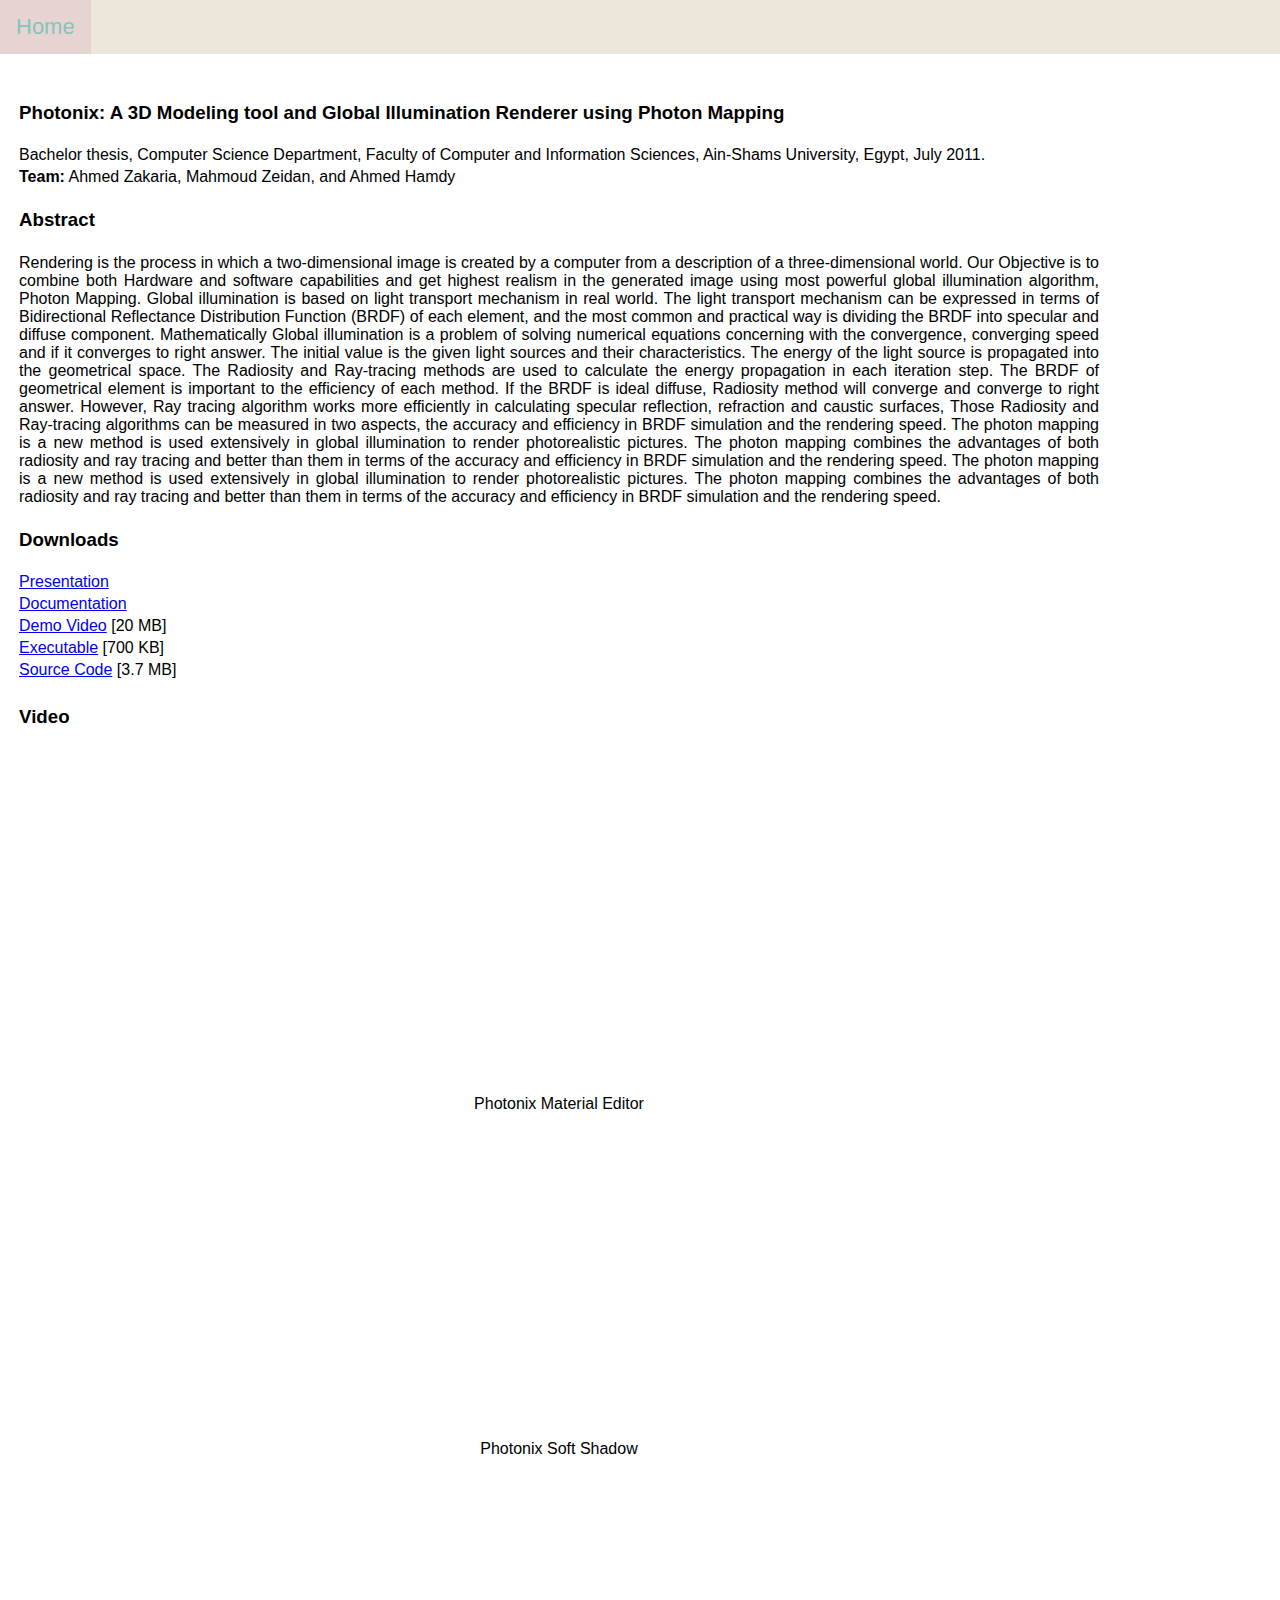
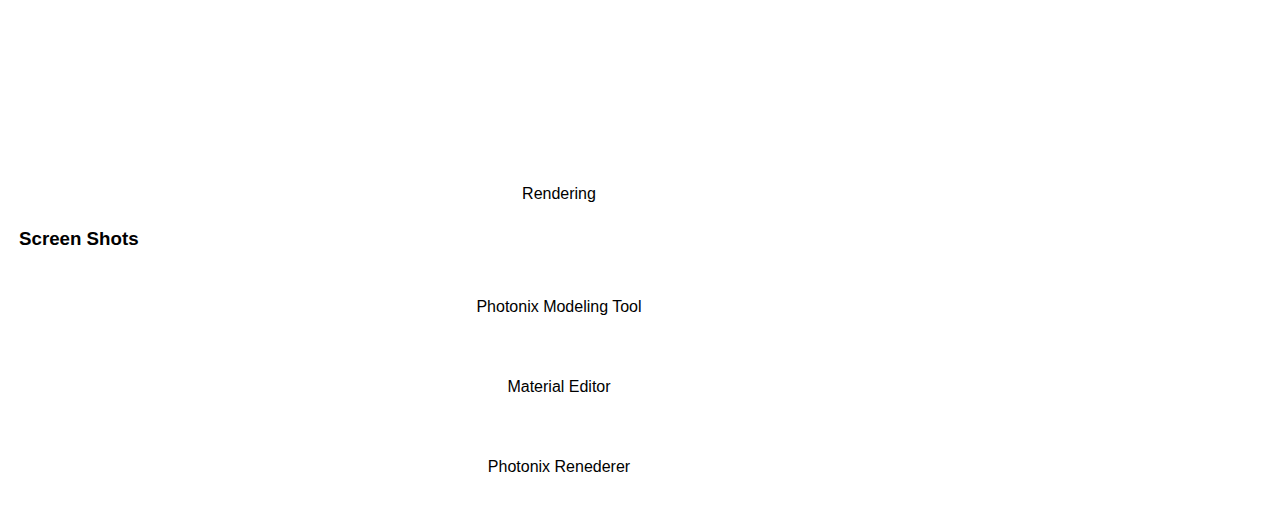
==== bsc/index.html @ 756bb636 "msc" ====
<!DOCTYPE html>
<html>
<head>
<meta name="viewport" content="width=device-width, initial-scale=1">
<style>
body {
  margin: 0;
  font-family: Arial, Helvetica, sans-serif;
}

div {
  text-align: justify;
  text-justify: inter-word;
}

.topnav {
  overflow: hidden;
  background-color: #ECE6DB;
}

.topnav a {
  float: left;
  color: #F2F2F2;
  text-align: center;
  padding: 14px 16px;
  text-decoration: none;
  font-size: 22px;
}

.topnav a:hover {
  background-color: #E8D6CA;
  color: #87C3B9;
}

.topnav a.active {
  background-color: #E6D4D2;
  color: #87C3B9;
}
</style>
<title>Mahmoud Zeidan's Homepage</title>
</head>
<body>

<div class="topnav">
  <a class="active" href="../index.html">Home</a>
<!--  <a href="#research">Research</a>
  <a href="#hobbies-zone">Hoppies Zone</a>
  <a href="#blog">BLog</a>--!>
</div>

<div style="padding-left:16px">
 <table>

  <tr>
    <td width="1080"</td>
  </tr>


	<tr align ="center">
	<td align ="center">
	<IMG SRC = "logo.jpg" alt="" ALIGN ="center" >
	</td>
	</tr>
  <tr>
   <td><h3>Photonix: A 3D Modeling tool and Global Illumination Renderer using Photon Mapping</h3></td>
  </tr>

  <tr>
    <td>Bachelor  thesis, Computer Science Department, Faculty of Computer and Information Sciences, Ain-Shams University, Egypt, July 2011.</td>
  </tr>

  <tr>
  <td><b>Team:</b>	Ahmed Zakaria, Mahmoud Zeidan, and Ahmed Hamdy</td>
  </tr>
  <tr>
<td><h3 >Abstract</h3></td>
  </tr>

  <tr><td>
  <div>		
Rendering is the process in which a two-dimensional image is created by a computer from a description of a three-dimensional world. Our Objective is to combine both Hardware and software capabilities and get highest realism in the generated image using most powerful global illumination algorithm, Photon Mapping. Global illumination is based on light transport mechanism in real world. The light transport mechanism can be expressed in terms of Bidirectional Reflectance Distribution Function (BRDF) of each element, and the most common and practical way is dividing the BRDF into specular and diffuse component. Mathematically Global illumination is a problem of solving numerical equations concerning with the convergence, converging speed and if it converges to right answer. The initial value is the given light sources and their characteristics. The energy of the light source is propagated into the geometrical space. The Radiosity and Ray-tracing methods are used to calculate the energy propagation in each iteration step. The BRDF of geometrical element is important to the efficiency of each method. If the BRDF is ideal diffuse, Radiosity method will converge and converge to right answer. However, Ray tracing algorithm works more efficiently in calculating specular reflection, refraction and caustic surfaces, Those Radiosity and Ray-tracing algorithms can be measured in two aspects, the accuracy and efficiency in BRDF simulation and the rendering speed. The photon mapping is a new method is used extensively in global illumination to render photorealistic pictures. The photon mapping combines the advantages of both radiosity and ray tracing and better than them in terms of the accuracy and efficiency in BRDF simulation and the rendering speed. The photon mapping is a new method is used extensively in global illumination to render photorealistic pictures. The photon mapping combines the advantages of both radiosity and ray tracing and better than them in terms of the accuracy and efficiency in BRDF simulation and the rendering speed.
			
  </div>		
                    </td>
  </tr>

  <tr><td>
    <h3>Downloads</h3>	
    </td></tr>
  <tr><td>
	<a href="presentation.ppt">Presentation</a><br/> 
    </td></tr>
  <tr><td>
<a href="documentation.pdf">Documentation</a><br/> 
    </td></tr>
  <tr><td>
	<a href="demo.avi">Demo Video</a> [20 MB]<br/> 
    </td></tr>
  <tr><td>
<a href="bin.zip">Executable</a> [700 KB]<br/> 
    </td></tr>
  <tr><td>
	<a href="src.zip">Source Code</a> [3.7 MB]<br/> 			
    </td></tr>
  <tr><td>
					
  <tr><td>
				<h3>Video</h3>
    </td></tr>
  <tr><td>
				<br/>
				<table width="100%">
				<tr>
				<td align="center">
<iframe width="560" height="315" src="https://www.youtube.com/embed/NwolBskHPtE?si=WyuT3smpYr7kKGbQ" title="YouTube video player" frameborder="0" allow="accelerometer; autoplay; clipboard-write; encrypted-media; gyroscope; picture-in-picture; web-share" referrerpolicy="strict-origin-when-cross-origin" allowfullscreen></iframe>
				</td>
				</tr>				
				<tr>
				<td align="center">
						Photonix Material Editor<br/>
				</td>
				</tr>	
				<tr>
				<td align="center">
<iframe width="560" height="315" src="https://www.youtube.com/embed/Qwt7VgO8OiE?si=eeRrhRG9b6z0BFvz" title="YouTube video player" frameborder="0" allow="accelerometer; autoplay; clipboard-write; encrypted-media; gyroscope; picture-in-picture; web-share" referrerpolicy="strict-origin-when-cross-origin" allowfullscreen></iframe>
				</td>
				</tr>	
				<tr>
				<td align="center">
						Photonix Soft Shadow<br/>
				</td>
				</tr>	
				<tr>
				<td align="center">
<iframe width="560" height="315" src="https://www.youtube.com/embed/u9Rc_9eWrmU?si=NVGOXkvnusLIT7jf" title="YouTube video player" frameborder="0" allow="accelerometer; autoplay; clipboard-write; encrypted-media; gyroscope; picture-in-picture; web-share" referrerpolicy="strict-origin-when-cross-origin" allowfullscreen></iframe>
				</td>
				</tr>
				<tr>
				<td align="center">
						Rendering<br/>
				</td>
				</tr>	
				</table>
    </td></tr>

  <tr><td>

				<h3>Screen Shots</h3>	
				
    </td></tr>
  <tr><td>
				<table width="100%">
				<tr >
				<td align="center">
				<A HREF = "ModelingTool.jpg"><IMG SRC = "ModelingTool.jpg" alt="" width=600> 
				</A>
				</td>
				</tr>
				<tr>
				<td align="center">
				Photonix Modeling Tool<br/><br/><br/>
				</td>
				</tr>
				<tr >
				<td align="center">
				<A HREF = "PhotonixMaterialEditor.jpg"><IMG SRC = "PhotonixMaterialEditor.jpg" alt="" width=600> 
				</A>
				</td>
				</tr>
				<tr>
				<td align="center">
				Material Editor<br/><br/><br/>
				</td>
				</tr>
				<tr>
				<td align="center">
				<A HREF = "Rendering.jpg"><IMG SRC = "Rendering.jpg" alt="" width=600> 
				</A>
				</td>
				</tr>
				<tr>
				<td align="center"s>
				Photonix Renederer<br/><br><br>
				</td>
				<tr>
				</table>

						
    </td></tr>

</table> 
</div>

</body>
</html>
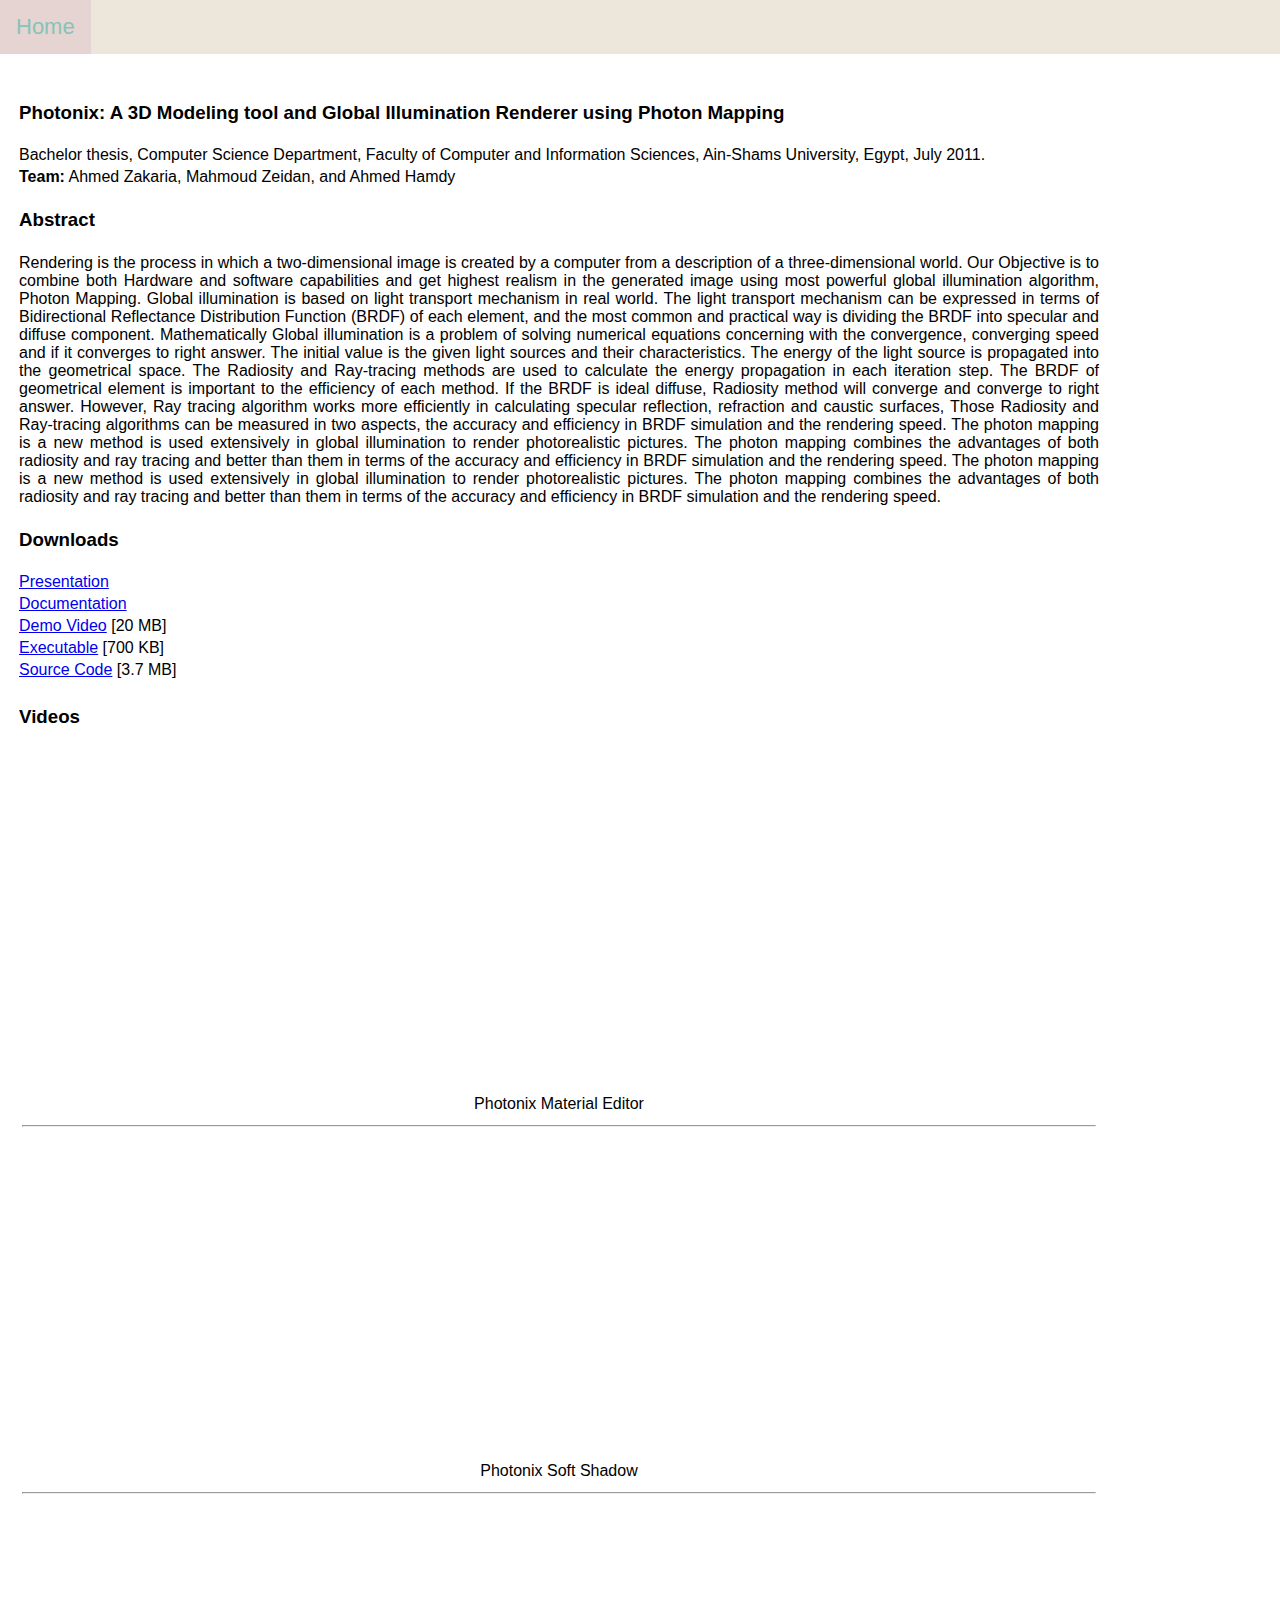
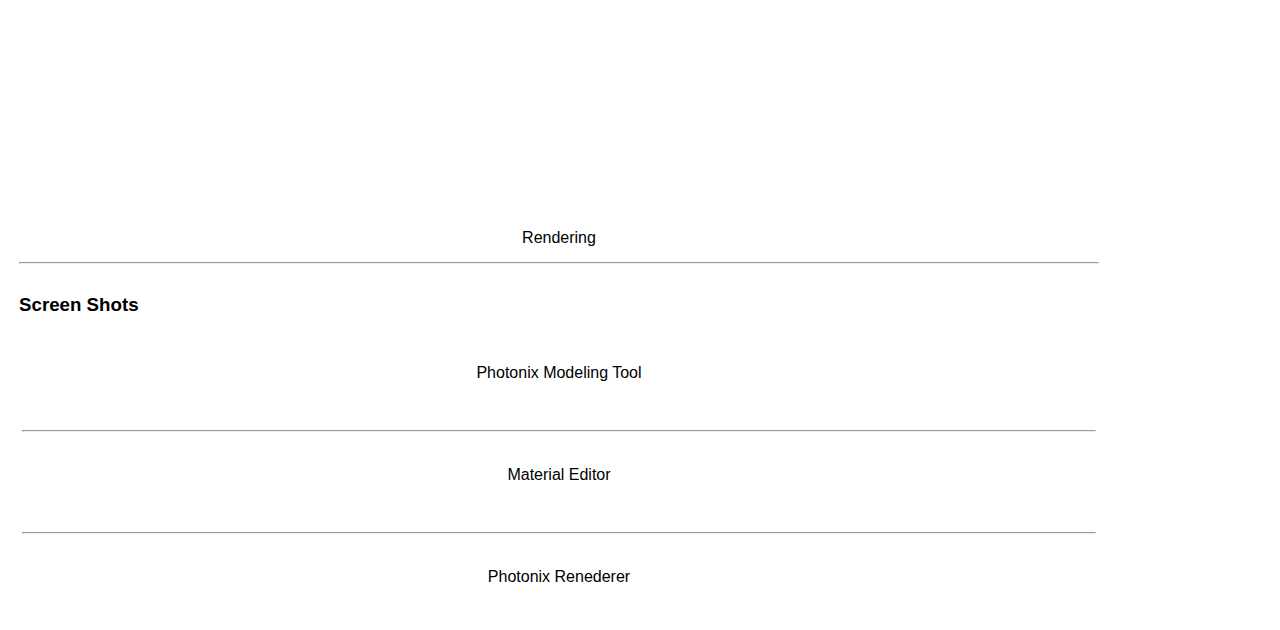
==== commit 6a8ab3f1: "msc" ====
--- a/bsc/index.html
+++ b/bsc/index.html
@@ -106,7 +106,7 @@
   <tr><td>
 					
   <tr><td>
-				<h3>Video</h3>
+				<h3>Videos</h3>
     </td></tr>
   <tr><td>
 				<br/>
@@ -121,6 +121,7 @@
 						Photonix Material Editor<br/>
 				</td>
 				</tr>	
+  <tr><td> <hr> </td></tr>
 				<tr>
 				<td align="center">
 <iframe width="560" height="315" src="https://www.youtube.com/embed/Qwt7VgO8OiE?si=eeRrhRG9b6z0BFvz" title="YouTube video player" frameborder="0" allow="accelerometer; autoplay; clipboard-write; encrypted-media; gyroscope; picture-in-picture; web-share" referrerpolicy="strict-origin-when-cross-origin" allowfullscreen></iframe>
@@ -131,6 +132,7 @@
 						Photonix Soft Shadow<br/>
 				</td>
 				</tr>	
+  <tr><td> <hr> </td></tr>
 				<tr>
 				<td align="center">
 <iframe width="560" height="315" src="https://www.youtube.com/embed/u9Rc_9eWrmU?si=NVGOXkvnusLIT7jf" title="YouTube video player" frameborder="0" allow="accelerometer; autoplay; clipboard-write; encrypted-media; gyroscope; picture-in-picture; web-share" referrerpolicy="strict-origin-when-cross-origin" allowfullscreen></iframe>
@@ -144,6 +146,7 @@
 				</table>
     </td></tr>
 
+  <tr><td> <hr> </td></tr>
   <tr><td>
 
 				<h3>Screen Shots</h3>	
@@ -162,6 +165,7 @@
 				Photonix Modeling Tool<br/><br/><br/>
 				</td>
 				</tr>
+  <tr><td> <hr> </td></tr>
 				<tr >
 				<td align="center">
 				<A HREF = "PhotonixMaterialEditor.jpg"><IMG SRC = "PhotonixMaterialEditor.jpg" alt="" width=600> 
@@ -173,6 +177,7 @@
 				Material Editor<br/><br/><br/>
 				</td>
 				</tr>
+  <tr><td> <hr> </td></tr>
 				<tr>
 				<td align="center">
 				<A HREF = "Rendering.jpg"><IMG SRC = "Rendering.jpg" alt="" width=600> 
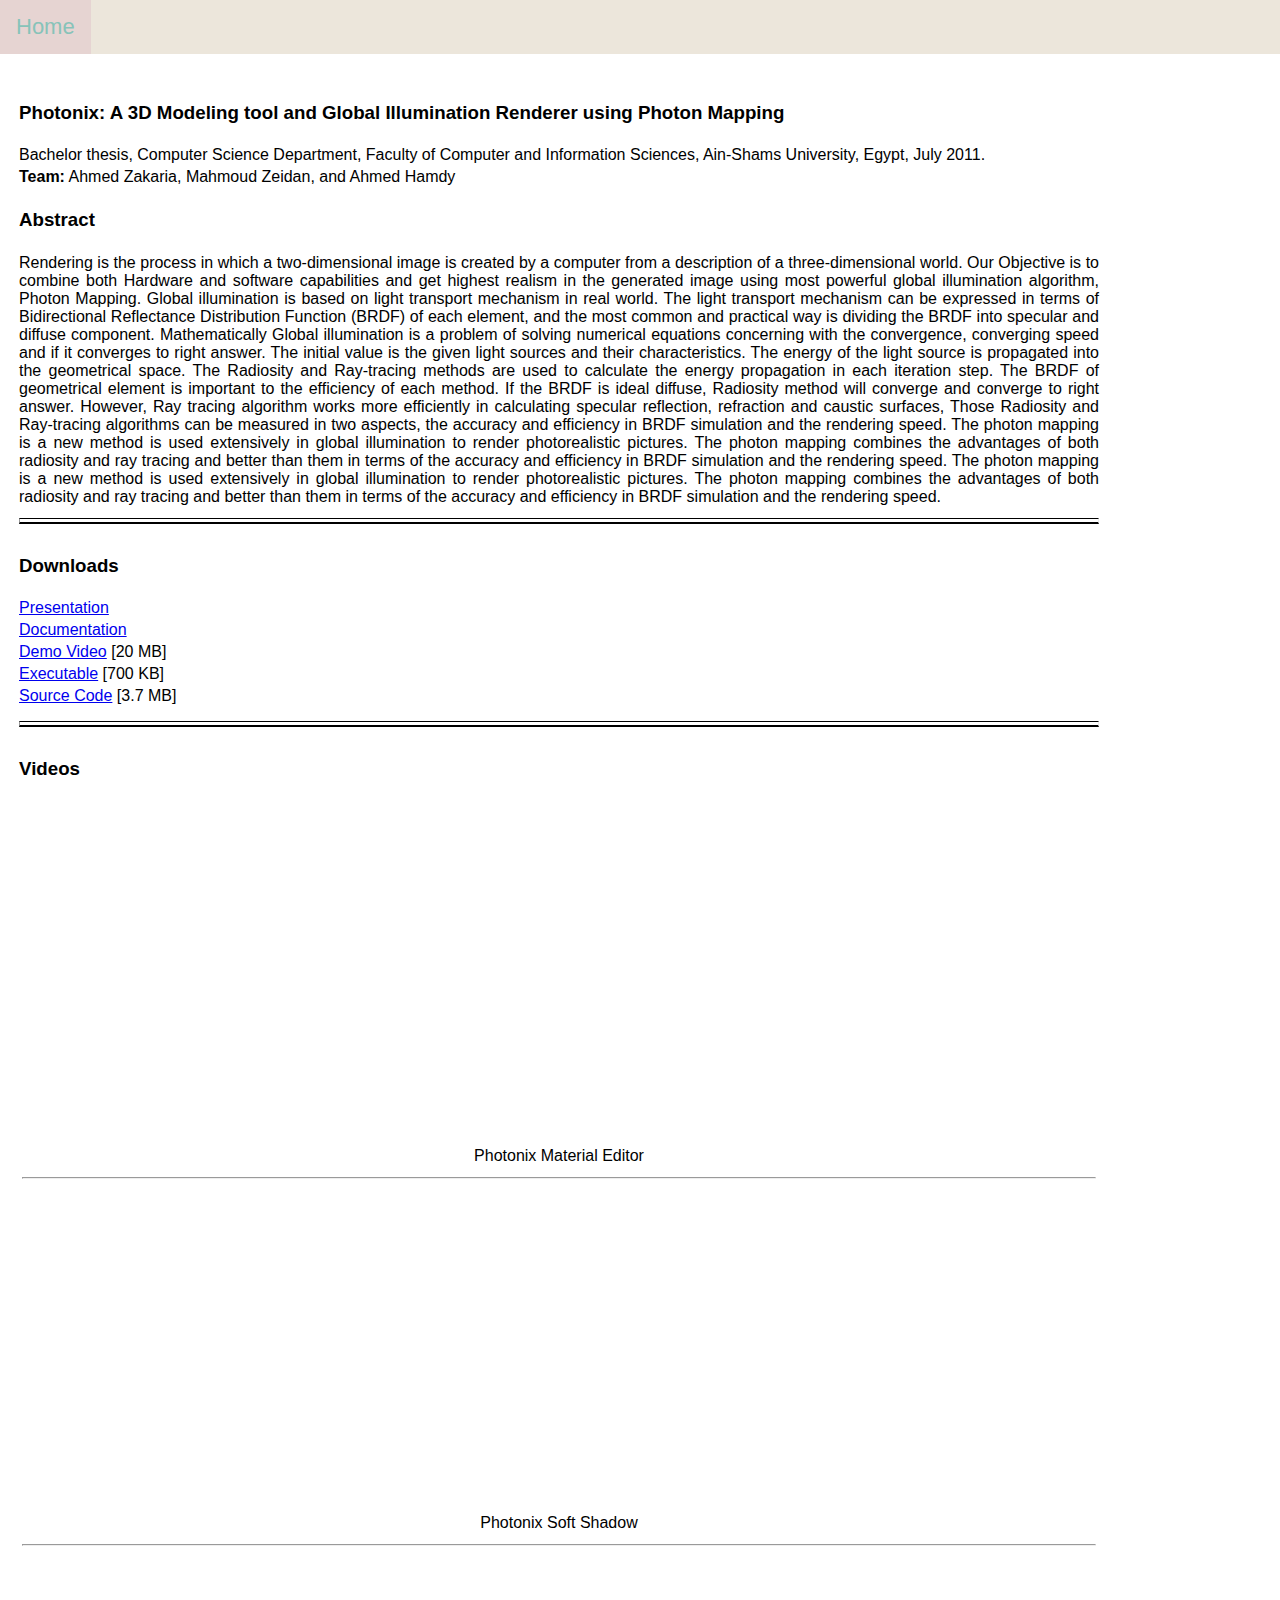
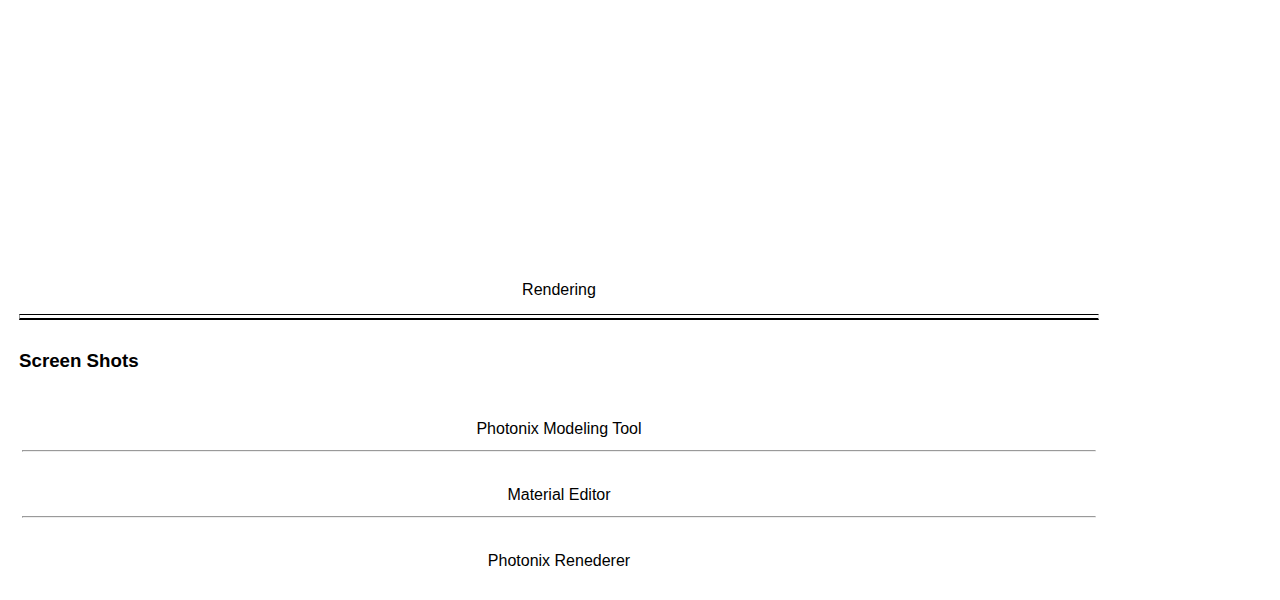
==== commit b410e5c7: "msc" ====
--- a/bsc/index.html
+++ b/bsc/index.html
@@ -37,6 +37,17 @@
   background-color: #E6D4D2;
   color: #87C3B9;
 }
+/* Generic */
+hr {
+  background-color:white;
+}
+
+hr.s1 {
+  height:3px;
+  border-top:1px solid black;
+  border-bottom:2px solid black;
+}
+
 </style>
 <title>Mahmoud Zeidan's Homepage</title>
 </head>
@@ -85,6 +96,7 @@
                     </td>
   </tr>
 
+  <tr><td> <hr class="s1"> </td></tr>
   <tr><td>
     <h3>Downloads</h3>	
     </td></tr>
@@ -105,6 +117,7 @@
     </td></tr>
   <tr><td>
 					
+  <tr><td> <hr class="s1"> </td></tr>
   <tr><td>
 				<h3>Videos</h3>
     </td></tr>
@@ -118,7 +131,7 @@
 				</tr>				
 				<tr>
 				<td align="center">
-						Photonix Material Editor<br/>
+						Photonix Material Editor
 				</td>
 				</tr>	
   <tr><td> <hr> </td></tr>
@@ -129,7 +142,7 @@
 				</tr>	
 				<tr>
 				<td align="center">
-						Photonix Soft Shadow<br/>
+						Photonix Soft Shadow
 				</td>
 				</tr>	
   <tr><td> <hr> </td></tr>
@@ -140,13 +153,13 @@
 				</tr>
 				<tr>
 				<td align="center">
-						Rendering<br/>
+						Rendering
 				</td>
 				</tr>	
 				</table>
     </td></tr>
 
-  <tr><td> <hr> </td></tr>
+  <tr><td> <hr class="s1"> </td></tr>
   <tr><td>
 
 				<h3>Screen Shots</h3>	
@@ -162,7 +175,7 @@
 				</tr>
 				<tr>
 				<td align="center">
-				Photonix Modeling Tool<br/><br/><br/>
+				Photonix Modeling Tool
 				</td>
 				</tr>
   <tr><td> <hr> </td></tr>
@@ -174,7 +187,7 @@
 				</tr>
 				<tr>
 				<td align="center">
-				Material Editor<br/><br/><br/>
+				Material Editor
 				</td>
 				</tr>
   <tr><td> <hr> </td></tr>
@@ -186,9 +199,10 @@
 				</tr>
 				<tr>
 				<td align="center"s>
-				Photonix Renederer<br/><br><br>
-				</td>
-				<tr>
+				Photonix Renederer
+				</td>
+				<tr>
+                <tr><td><br/></td></tr>
 				</table>
 
 						
